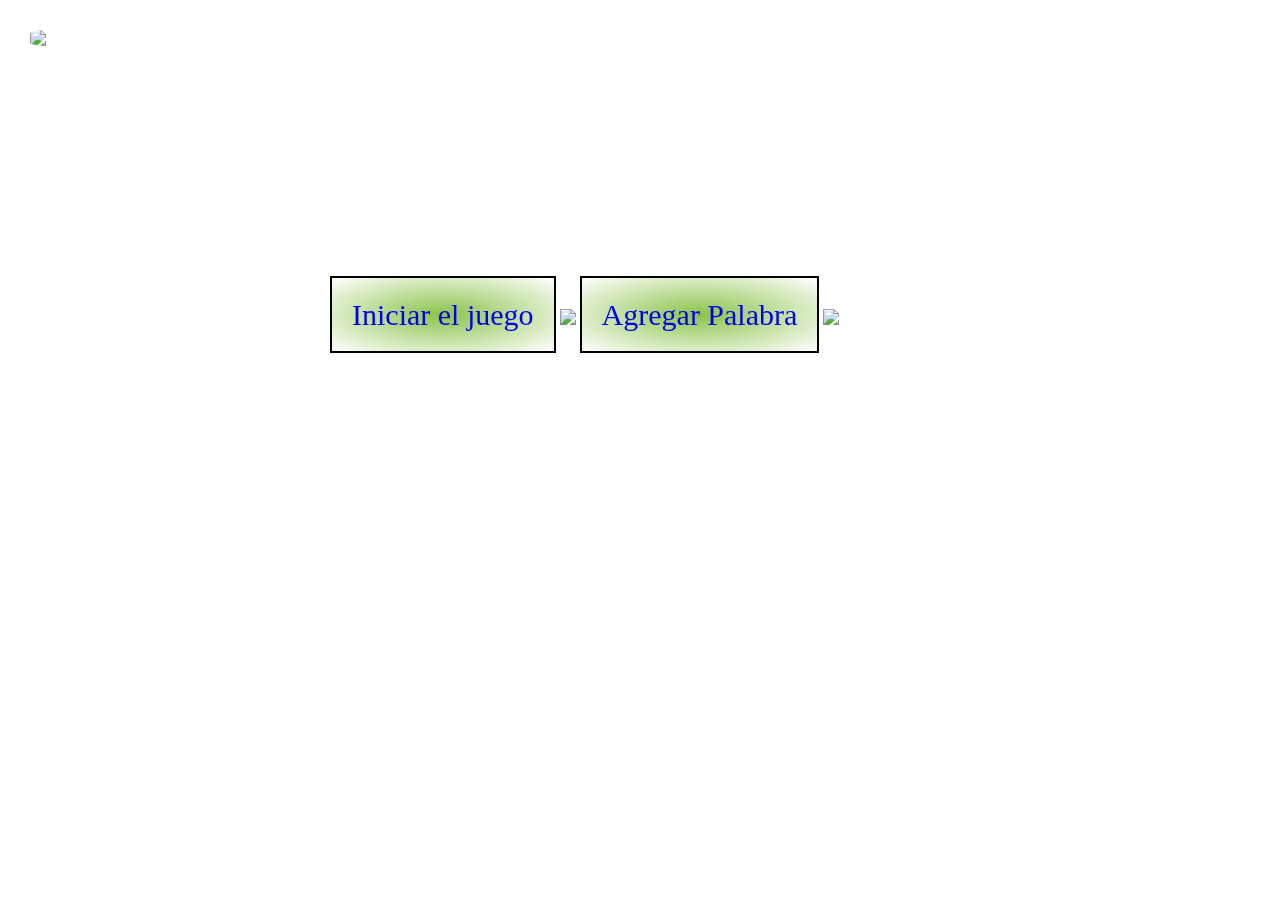
==== index.html @ 39c0a3e7 "Add files via upload" ====
<!DOCTYPE html>

<head>
    <meta charset="UTF-8">
    <link rel="stylesheet" href="reset.css">
    <link rel="stylesheet" href="style.css">
</head>

<body class="principal">
    <header>
        <title>INICIO</title>
    </header>
    <main>
        <img src="img/lAlura.png" class="logo">
        <div class="bloqueopc">
            <a href="juego.html" class="menu">Iniciar el juego</a>
            <img src="img/fin1.png">
            <a href="agregapalabra.html" class="menu">Agregar Palabra</a>
            <img src="img/jake1.png">
        </div>

    </main>
</body>
---- style.css ----
.principal {
    background-image: url(img/fondo1.jpg);
    position: fixed;
}

.logo {
    position: absolute;
    width: 100px;
    border-radius: 20%;
    margin: 30px;
}

.bloqueopc {
    margin: 300px 0 400px 330px;
    display: inline-block;
}

.menu {
    border: 2px solid black;
    background: radial-gradient(#8bc34a, transparent);
    font-size: 30px;
    text-decoration: none;
    padding: 20px;
}

.menu:hover {
    background-color: darksalmon;
}


/*juego*/

.juego {
    background-image: url(img/fondoj.png);
}

.menujuego {
    display: inline-block;
    margin: 130px 0px 0px 150px;
}

.txt {
    text-transform: uppercase;
    font-size: 25px;
    font-style: oblique;
    width: 20px;
    padding: 10px;
    background: transparent;
    border: hwb(307deg 75% 2%) solid 5px;
}

.btn {
    background: blanchedalmond;
    font-size: 15px;
    margin: 10px;
    border: none;
    padding: 10px;
}

.texto {
    font-size: 40px;
}

#ahorcado {
    height: 355px;
    width: 290px;
    position: fixed;
    top: 200px;
    left: 500px;
    background-image: url(img/final.png);
}

.advertencia {
    position: absolute;
    width: 15%;
    left: 500px;
    top: 70px;
}

#ganador {
    display: none;
    height: 100%;
    align-items: center;
    font-size: 5rem;
    position: fixed;
    top: 50px;
    left: 30px;
}

#perdiste {
    display: none;
    height: 100%;
    align-items: center;
    font-size: 5rem;
    position: fixed;
    top: 0px;
    left: 30px;
}

#secreto {
    position: fixed;
    left: 530px;
    top: 400px;
}

.again {
    border: 2px solid black;
    background: radial-gradient(#8bc34a, transparent);
    font-size: 30px;
    text-decoration: none;
    padding: 20px;
    position: fixed;
    top: 500px;
    left: 150px;
}


/*Registro*/

.agregar {
    background-image: url(img/fondor1.png);
}
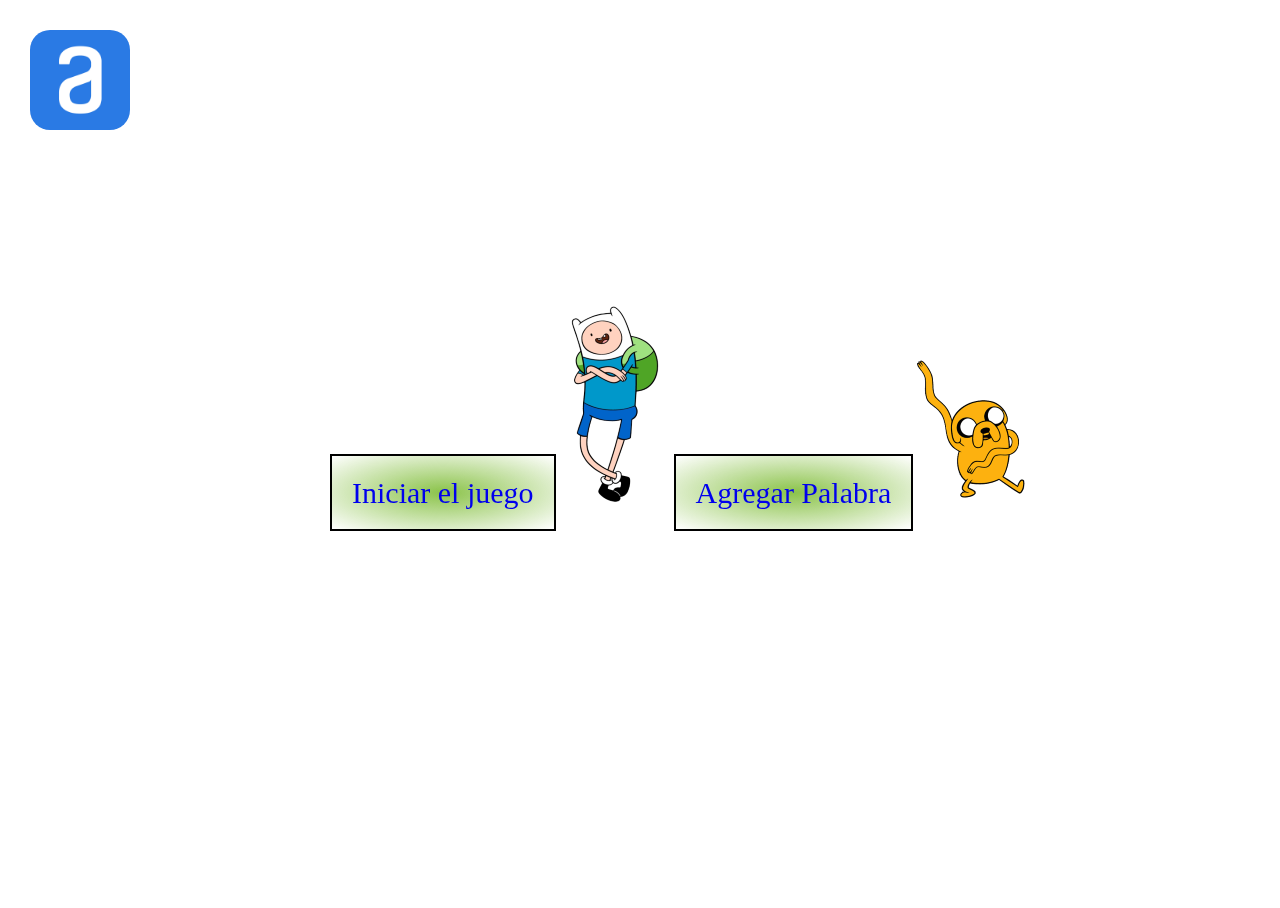
==== commit 4c2876fb: "Update index.html" ====
--- a/index.html
+++ b/index.html
@@ -11,13 +11,13 @@
         <title>INICIO</title>
     </header>
     <main>
-        <img src="img/lAlura.png" class="logo">
+        <img src="lAlura.png" class="logo">
         <div class="bloqueopc">
             <a href="juego.html" class="menu">Iniciar el juego</a>
-            <img src="img/fin1.png">
+            <img src="fin1.png">
             <a href="agregapalabra.html" class="menu">Agregar Palabra</a>
-            <img src="img/jake1.png">
+            <img src="jake1.png">
         </div>
 
     </main>
-</body>+</body>
